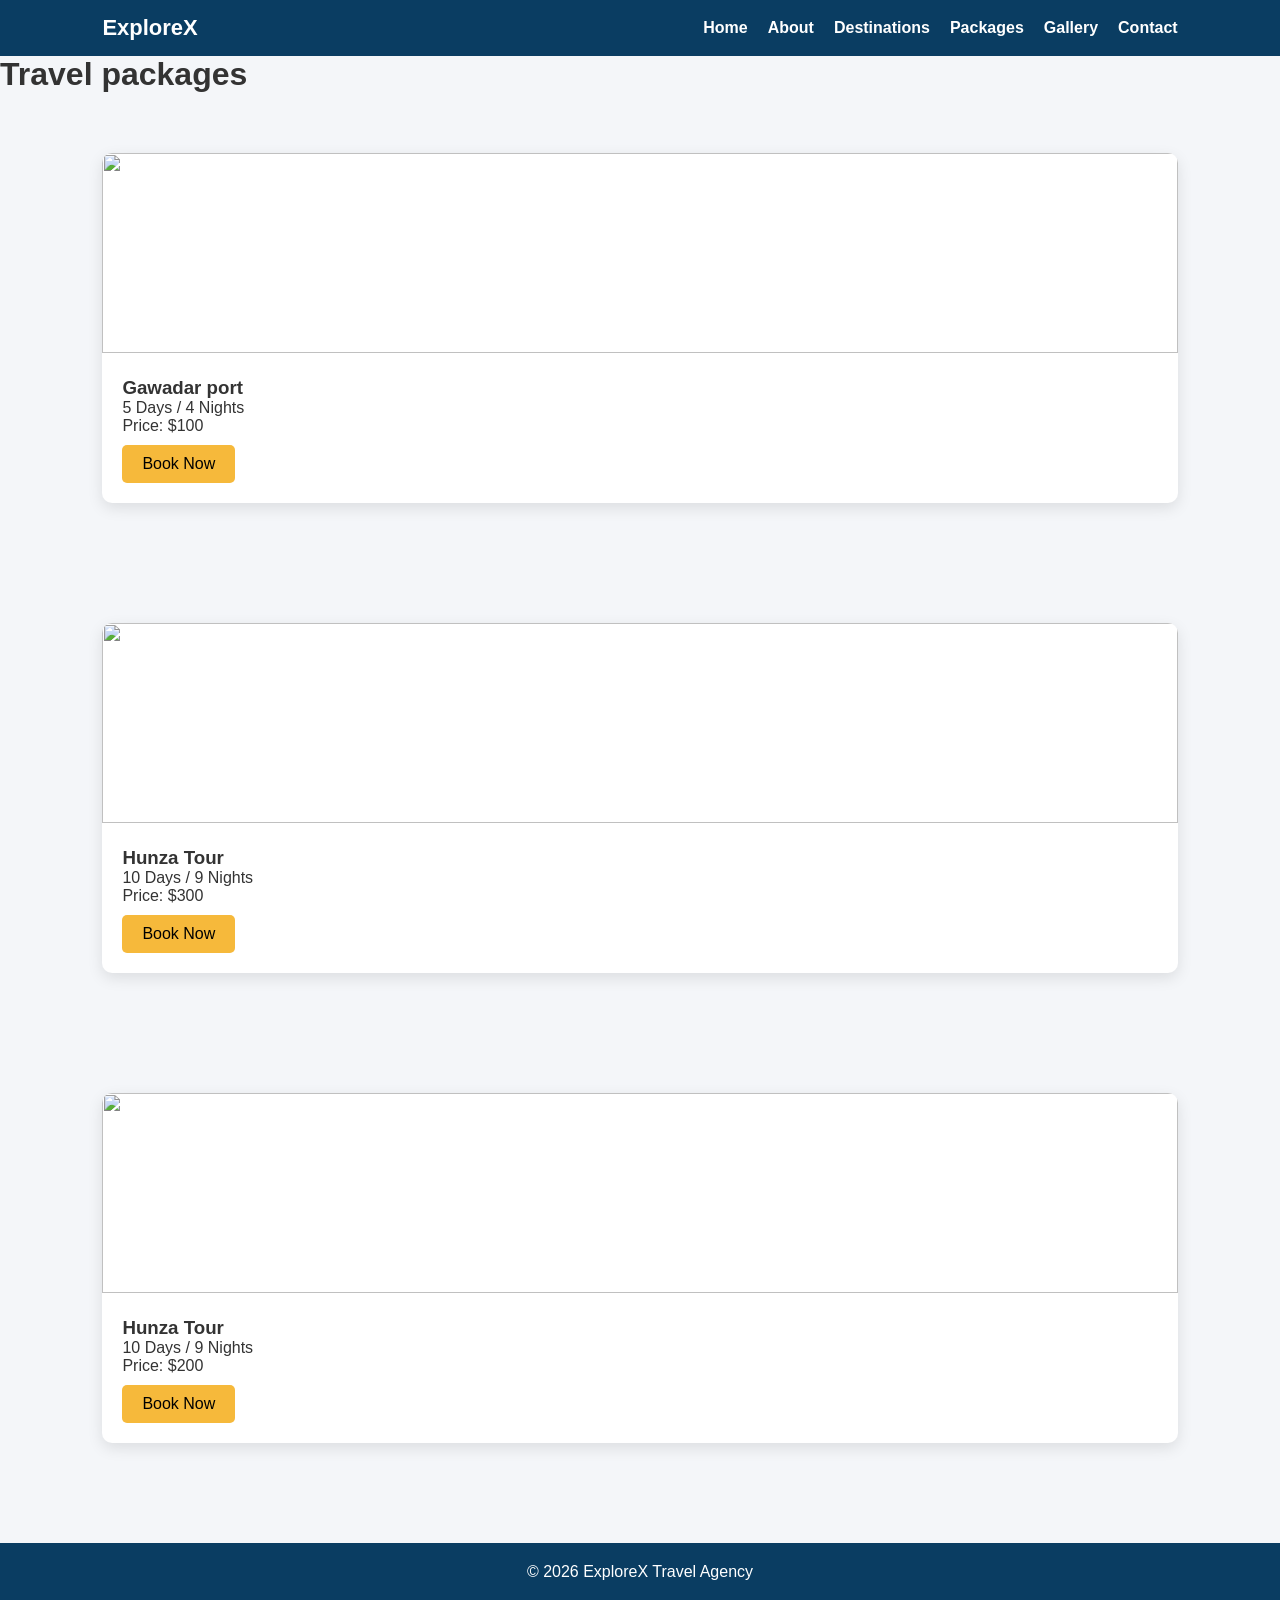
==== packages.html @ da147aaf "Add files via upload" ====
<!DOCTYPE html>
<html>
<head>
    <title>Packages | ExploreX</title>
    <link rel="stylesheet" href="Style.css">
</head>
<body>

<header>
    <div class="logo">ExploreX</div>
     <nav>
         <a href="index.html">Home</a> 
        <a href="about.html" class="active">About</a> 
        <a href="destination.html">Destinations</a> 
       <a href="packages.html">Packages</a> 
       <a href="gallery.html">Gallery</a> 
       <a href="contact.html">Contact</a> 
    </nav>
  
</header>
<main>
    <h1> Travel packages</h1>
<section class="section">
    <div class="grid">
        <div class="card">
            <img src="https://www.thenews.com.pk/assets/uploads/magazine/2022-10-24/1002803_6071053_mm3_magazine.jpg">
            <div class="card-content">
                <h3>Gawadar port</h3>
                <p>5 Days / 4 Nights</p>
                <p>Price: $100</p>
                <a href="contact.html" class="btn">Book Now</a>
            </div>
        </div>
    </div>
</section>


<section class="section">
    <div class="grid">
        <div class="card">
            <img src="https://www.trangoadventure.com/wp-content/uploads/2018/10/Copy-of-IMG_7148.jpg">
            <div class="card-content">
                <h3>Hunza Tour</h3>
                <p>10 Days / 9 Nights</p>
                <p>Price: $300</p>
                <a href="contact.html" class="btn">Book Now</a>
            </div>
        </div>
    </div>
</section>

<section class="section">
    <div class="grid">
        <div class="card">
            <img src="https://tse3.mm.bing.net/th/id/OIP.twgWYHeYar_B292aOs8a5AHaE7?pid=Api&h=220&P=0" >
            <div class="card-content">
                <h3>Hunza Tour</h3>
                <p>10 Days / 9 Nights</p>
                <p>Price: $200</p>
                <a href="contact.html" class="btn">Book Now</a>
            </div>
        </div>
    </div>
</section>
</main>

<footer>
    © 2026 ExploreX Travel Agency
</footer>
<script src="script.js"></script>
</body>
</html>
---- Style.css ----
*{
    margin:0;
    padding:0;
    box-sizing:border-box;
    font-family: 'Segoe UI', sans-serif;
}

body{
    background:#f4f6f9;
    color:#333;
}

header{
    background:#0a3d62;
    padding:15px 8%;
    display:flex;
    justify-content:space-between;
    align-items:center;
}

.logo{
    color:#fff;
    font-size:22px;
    font-weight:bold;
}

nav {
  display: flex;
  justify-content: center;
  gap: 20px;
}

nav a {
  color: white;
  text-decoration: none;
  font-weight: bold;
}

nav a:hover {
  text-decoration: underline;
}

.hero{
    height:90vh;
    background:linear-gradient(rgba(0,0,0,0.6),rgba(0,0,0,0.6)),
    url('https://images.unsplash.com/photo-1507525428034-b723cf961d3e');
    background-size:cover;
    background-position:center;
    display:flex;
    justify-content:center;
    align-items:center;
    text-align:center;
    color:white;
    padding:20px;
}

.hero h1{
    font-size:45px;
    margin-bottom:15px;
}

.btn{
    display:inline-block;
    padding:10px 20px;
    background:#f6b93b;
    color:#000;
    text-decoration:none;
    border-radius:5px;
    margin-top:10px;
    transition:0.3s;
}

.btn:hover{
    background:#e58e26;
}

.section{
    padding:60px 8%;
}

.section h2{
    text-align:center;
    margin-bottom:40px;
    color:#0a3d62;
}

.grid{
    display:grid;
    grid-template-columns:repeat(auto-fit,minmax(250px,1fr));
    gap:25px;
}

.card{
    background:white;
    border-radius:10px;
    overflow:hidden;
    box-shadow:0 5px 15px rgba(0,0,0,0.1);
    transition:0.3s;
}

.card:hover{
    transform:translateY(-5px);
}

.card img{
    width:100%;
    height:200px;
    object-fit:cover;
}

.card-content{
    padding:20px;
}

footer{
    background:#0a3d62;
    color:white;
    text-align:center;
    padding:20px;
    margin-top:40px;
}

footer a{
    color:#f6b93b;
    text-decoration:none;
    margin:0 8px;
}

form{
    max-width:500px;
    margin:auto;
}

form input, form textarea{
    width:100%;
    padding:10px;
    margin-bottom:15px;
    border-radius:5px;
    border:1px solid #ccc;
}

form button{
    width:100%;
    padding:10px;
    background:#0a3d62;
    color:white;
    border:none;
    border-radius:5px;
    cursor:pointer;
}

form button:hover{
    background:#1e5f8a;
}

@media(max-width:768px){
    .hero h1{
        font-size:30px;
    }

    header{
        flex-direction:column;
        gap:10px;
    }
}
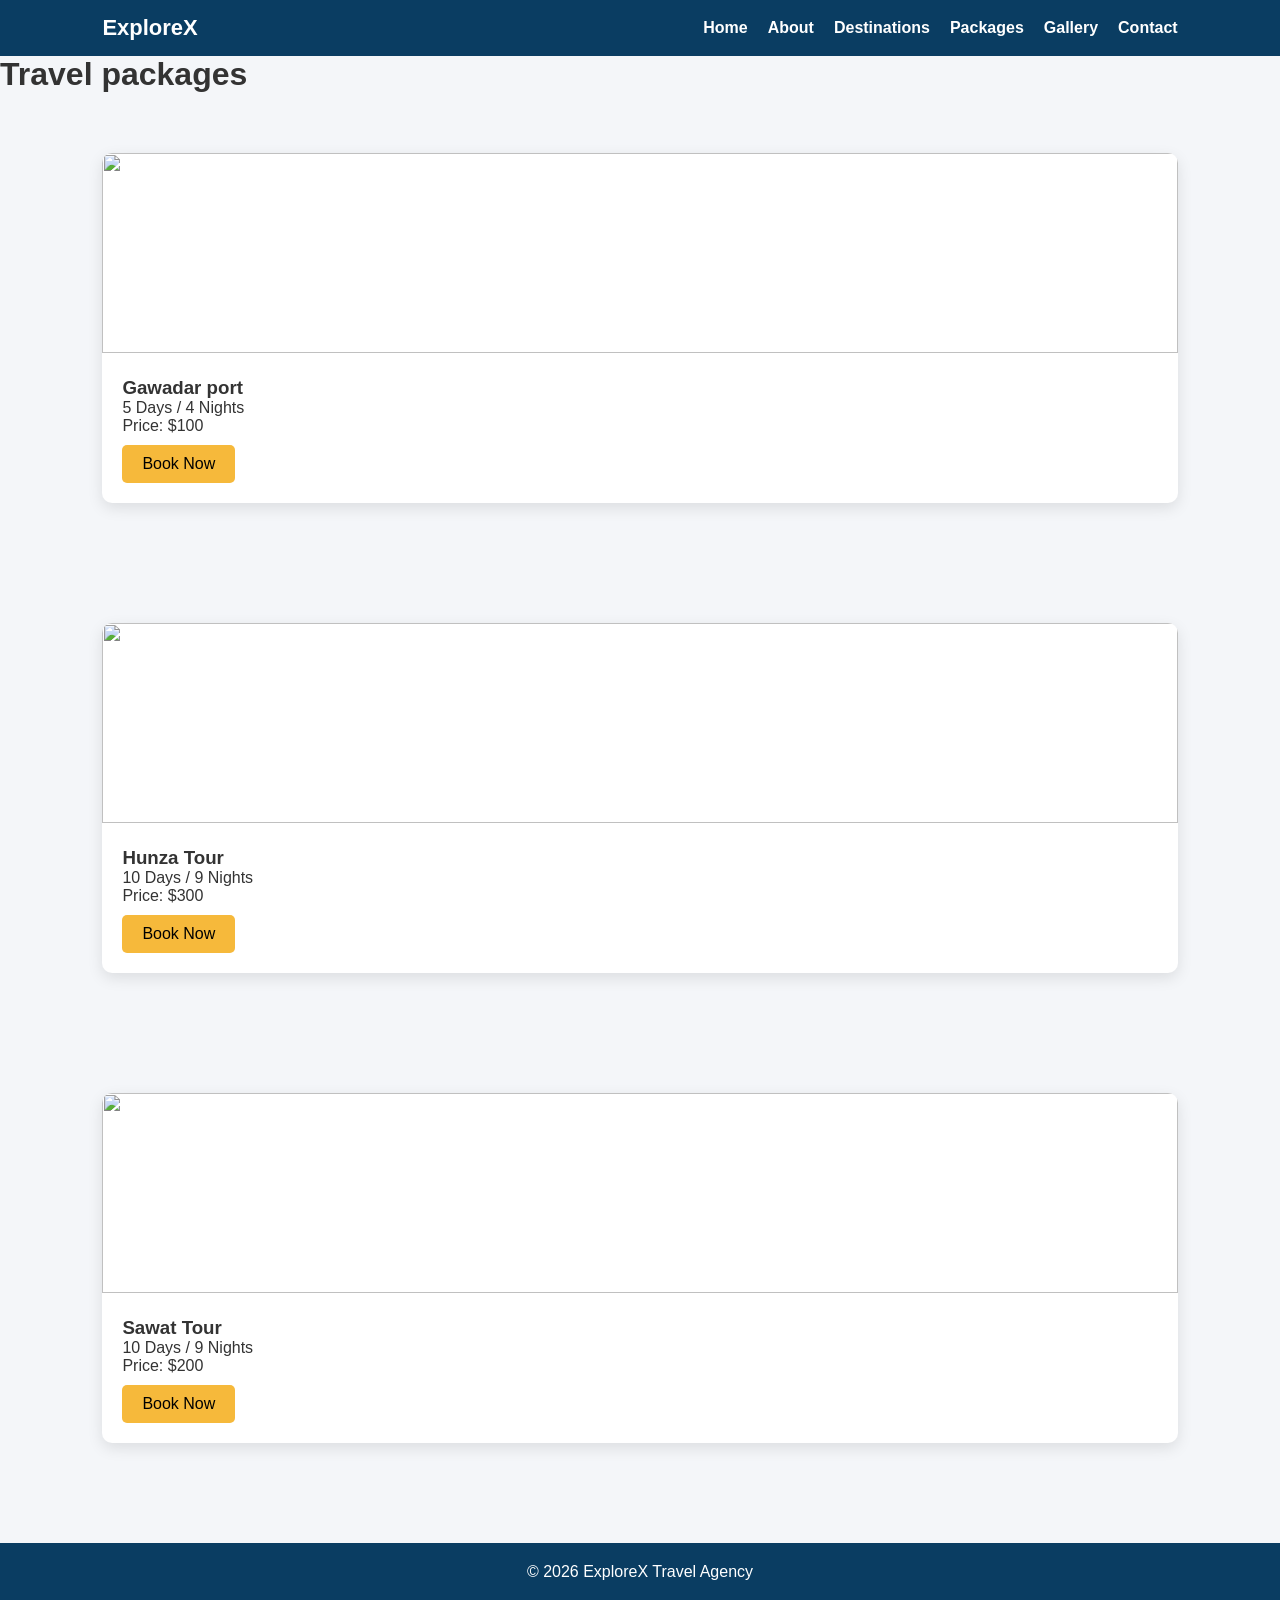
==== commit 2f51f6cf: "Add files via upload" ====
--- a/packages.html
+++ b/packages.html
@@ -54,7 +54,7 @@
         <div class="card">
             <img src="https://tse3.mm.bing.net/th/id/OIP.twgWYHeYar_B292aOs8a5AHaE7?pid=Api&h=220&P=0" >
             <div class="card-content">
-                <h3>Hunza Tour</h3>
+                <h3>Sawat Tour</h3>
                 <p>10 Days / 9 Nights</p>
                 <p>Price: $200</p>
                 <a href="contact.html" class="btn">Book Now</a>
